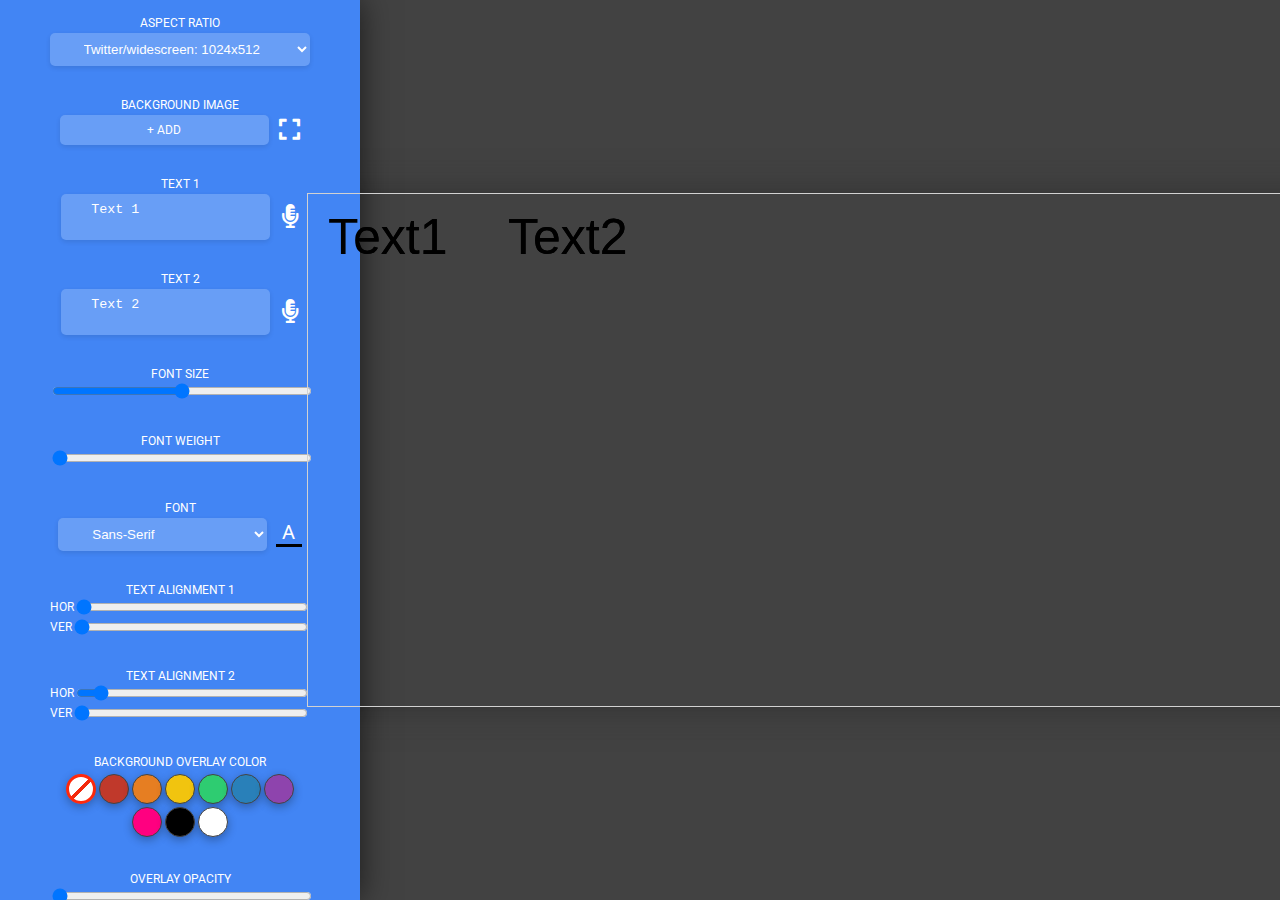
==== index.html @ 7c421618 "almost finished" ====
<!DOCTYPE html>
<html lang="en">
<head>
    <meta charset="UTF-8">
    <meta http-equiv="X-UA-Compatible" content="IE=edge">
    <meta name="viewport" content="width=device-width, initial-scale=1.0">
    <link rel="preconnect" href="https://fonts.gstatic.com">
    <link rel="stylesheet" href="https://cdnjs.cloudflare.com/ajax/libs/font-awesome/5.15.3/css/all.min.css">
    <link href="https://fonts.googleapis.com/css2?family=Roboto:wght@700&display=swap" rel="stylesheet">
    <link rel="stylesheet" href="style.css">
    <title>Meme Generator</title>
</head>
<body>
    <div class="main-container">
        <div class="sidebar">
            <div class="aspect-ratio">
                <label for="ratio" id="ratio">ASPECT RATIO</label>
                <div>
                    <select name="ratio">
                        <option value="wide">Twitter/widescreen: 1024x512</option>
                        <option value="square">Instagram/square: 600x600</option>
                    </select>
                </div>
            </div>
            <div class="bg-image">
                <label>BACKGROUND IMAGE</label>
                <div class="img-input">
                    <label class="inputImageBtn" for="files">+ ADD</label>
                    <input name="inputImage" id="files" style="visibility:hidden;display: none;" type="file">
                    <div class="canvas-expand-icon">
                        <i class="fas fa-expand fa-2x"></i>
                    </div>
                </div>
            </div>
            <div class="text-area">
                <label>TEXT 1</label>
                <div class="text-input">
                    <textarea class="text-1">Text 1</textarea>
                    <div class="mike-icon">
                        <i class="fas fa-microphone-alt fa-2x"></i>
                    </div>
                </div>
            </div>
            <div class="text-area">
                <label>TEXT 2</label>
                <div class="text-input">
                    <textarea class="text-2">Text 2</textarea>
                    <div class="mike-icon">
                        <i class="fas fa-microphone-alt fa-2x"></i>
                    </div>
                </div>
            </div>
            <div class="text-size">
                <label>FONT SIZE</label>   
                <div>
                    <input name="fontSize" type="range" max="100" min="0" step="10" value="50">
                </div>
            </div>
            <div class="text-weight">
                <label>FONT WEIGHT</label>   
                <div>
                    <input name="fontWeight" type="range" max="900" min="100" step="100" value="100">
                </div>
            </div>
            <div class="text-font">
                <label>FONT</label>
                <div class="text-family-color">
                    <select name="font-family">
                        <option value="Sans-Serif">Sans-Serif</option>
                        <option value="Verdana">Verdana</option>
                        <option value="Monospace">Monospace</option>
                        <option value="Courier New">Courier New</option>
                        <option value="Helvetica">Helvetica</option>
                    </select>
                    <div class="text-color">
                        <label for="font-color" >A</label>
                        <input id="font-color" type="color" style="visibility: hidden; opacity: 0; position: absolute;">
                    </div>
                </div>
            </div>
            <div class="text-alignment">
                <label>TEXT ALIGNMENT 1</label>
                <div>
                    <div class="align-bar-container">
                        <label>HOR </label>
                        <input class="text1HRange" name="text1HAlign" type="range" max="" min="20" step="" value="20">
                    </div>
                    <div class="align-bar-container">
                        <label>VER </label>
                        <input class="text1VRange" name="text1VAlign" type="range" max="" min="60" step="" value="60">
                    </div>
                </div>
            </div>
            <div class="text-alignment">
                <label>TEXT ALIGNMENT 2</label>
                <div>
                    <div class="align-bar-container">
                        <label>HOR </label>
                        <input class="text2HRange" name="text2HAlign" type="range" max="" min="20" step="" value="200">
                    </div>
                    <div class="align-bar-container">
                        <label>VER </label>
                        <input class="text2VRange" name="text2VAlign" type="range" max="" min="60" step="" value="60">
                    </div>
                </div>
            </div>
            <div class="bg-overlay">
                <label for="overlay" id="overlay">BACKGROUND OVERLAY COLOR</label>
                <div class="radios">
                        <input class="input-radio radio-none" name="overlay" type="radio" value="transparent" checked="checked">
                        <input class="input-radio radio-red" name="overlay" type="radio" value="#c0392b">
                        <input class="input-radio radio-orange" name="overlay" type="radio" value="#e67e22">
                        <input class="input-radio radio-yellow" name="overlay" type="radio" value="#f1c40f">
                        <input class="input-radio radio-green" name="overlay" type="radio" value="#2ecc71">
                        <input class="input-radio radio-blue" name="overlay" type="radio" value="#2980b9">
                        <input class="input-radio radio-purple" name="overlay" type="radio" value="#8e44ad">
                        <input class="input-radio radio-pink" name="overlay" type="radio" value="#ff0080">
                        <input class="input-radio radio-black" name="overlay" type="radio" value="#000000">
                        <input class="input-radio radio-white" name="overlay" type="radio" value="#ffffff">
                        <input name="colorstr" type="hidden" value="transparent">
                </div>
            </div>
            <div class="overlay-opacity">
                <label for="opacity" id="opacity">OVERLAY OPACITY</label>   
                <div>
                    <input name="opacity" type="range" max="1" min="0.00" step=".01" value="0.0">
                </div>
            </div>
            <div class="download-img">
                <div>
                    <button>DOWNLOAD IMAGE</button>
                </div>
            </div>
        </div>
        <div class="canvas-container">
            <canvas class="canvas canvas-overlay"></canvas>
            <canvas class="canvas canvas-image"></canvas>
            <canvas class="canvas canvas-text"></canvas>
            <canvas class="canvas canvas-buffer"></canvas>
        </div>
    </div>
    
    <script src="script.js"></script>
</body>
</html>
---- style.css ----
* {
    box-sizing: border-box;
}

body {
    margin: 0;
    padding: 0;
    font-family: 'Roboto', sans-serif;
    overflow: hidden;
}

.main-container {
    display: flex;
}

.sidebar {
    width: 30em;
    height: 100vh;
    box-shadow: 0 0 30px rgb(0 0 0 / 60%);
    z-index: 2;
    font-size: 12px;
    background: #4285f4;
    color: white;
    overflow-y: scroll;
}

/* Hide scrollbar for Chrome, Safari and Opera */
.sidebar::-webkit-scrollbar {
    display: none;
}

  /* Hide scrollbar for IE, Edge and Firefox */
.sidebar{
    -ms-overflow-style: none;  /* IE and Edge */
    scrollbar-width: none;  /* Firefox */
}

.sidebar>div {
    text-align: center;
    display: flex;
    flex-direction: column;
    justify-content: center;
    padding: 1rem 3.1rem;
}

input,
select,
.inputImageBtn {
    width: 100%;
}

.img-input,
.text-input, .text-family-color {
    display: flex;
    justify-content: space-evenly;
    align-items: center;
}

.inputImageBtn,
textarea,.text-family-color select  {
    width: 80%;
}

.text-family-color .text-color{
    width: 10%;
    font-size: 1.7em;
    border-bottom: 3px solid black;
}

textarea {
    resize: none;
}

.align-bar-container{
    display: flex;
    align-items: center;
}

i {
    cursor: pointer;
}

.fa-expand:hover {
    color: black;
}

.sidebar .radio-red {
    background-color: #c0392b;
}

.sidebar .radio-orange {
    background-color: #e67e22;
}

.sidebar .radio-yellow {
    background-color: #f1c40f;
}

.sidebar .radio-green {
    background-color: #2ecc71;
}

.sidebar .radio-blue {
    background-color: #2980b9;
}

.sidebar .radio-purple {
    background-color: #8e44ad;
}

.sidebar .radio-pink {
    background-color: #ff0080;
}

.sidebar .radio-black {
    background-color: #000000;
}

.sidebar .radio-white {
    background-color: #ffffff;
}

.sidebar .input-radio {
    margin: 0;
    width: 30px;
    height: 30px;
    border-radius: 50%;
    border: 1px #444 solid;
    box-shadow: 0 3px 10px rgb(0 0 0 / 30%);
    cursor: pointer;
    appearance: none;
}

.sidebar .radio-none {
    background: -webkit-linear-gradient(-45deg, rgba(255, 255, 255, 1) 0%,
            rgba(255, 255, 255, 1) 45%,
            rgba(246, 41, 12, 1) 45%,
            rgba(240, 41, 12, 1) 55%, rgba(255, 255, 255, 1) 55%,
            rgba(255, 255, 255, 1) 100%);
    border-color: rgba(255, 41, 12, 1) !important;
    border-width: 3px !important;
}

.canvas-container {
    display: flex;
    justify-content: center;
    align-items: center;
    position: relative;
    background: #424242;
    flex: 1;
}

.canvas {
    position: absolute;
    border: 1px solid #d2d2d2;
}

.canvas-overlay {
    -webkit-box-shadow: 0px 0px 30px 0px rgba(50, 50, 50, 1);
    -moz-box-shadow: 0px 0px 30px 0px rgba(50, 50, 50, 1);
    box-shadow: 0px 0px 30px 0px rgba(50, 50, 50, 1);
}

.canvas-buffer {
    z-index: 2;
}

.aspect-ratio select,
.text-area textarea,
.text-font select,
.bg-image .inputImageBtn {
    outline: none;
    padding: 8px 30px;
    border-radius: 5px;
    margin-top: 3px;
    box-shadow: 0 2px 5px rgb(0 0 0 / 10%);
    background: #689EF6;
    border: none;
    color: white;
}

.bg-overlay .radios {
    margin-top: 5px;
}

.inputImageBtn {
    border: 1px solid;
    padding: 5px;
    cursor: pointer;
    display: inline-block;
}

.download-img button {
    padding: 0 .9375rem;
    line-height: 40px;
    color: #333;
    border-radius: 6px;
    box-shadow: 0 1px 5px rgb(0 0 0 / 60%);
    cursor: pointer;
}

.download-img button:hover {
    color: #555;
    box-shadow: 0 3px 10px rgb(0 0 0 / 30%);
}
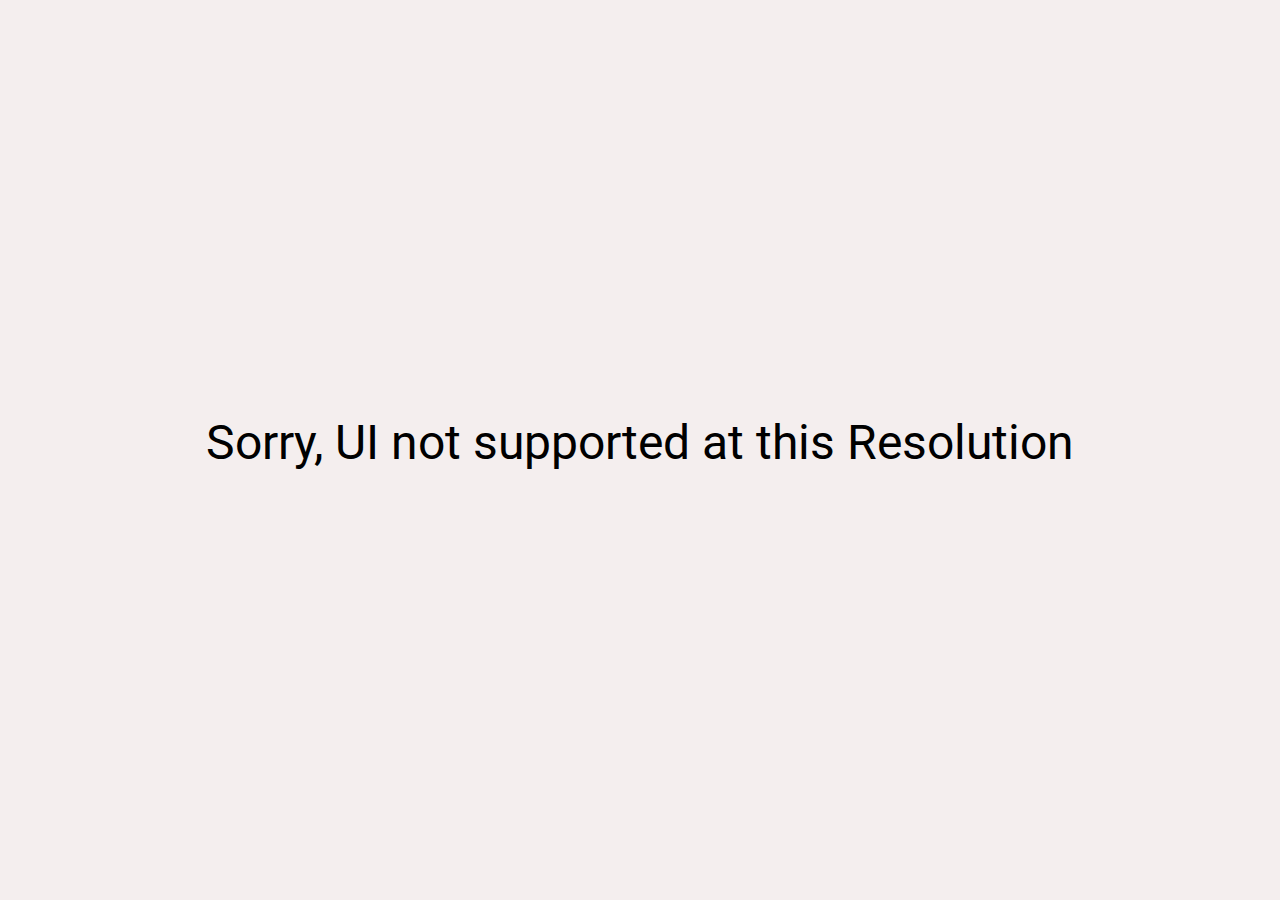
==== commit 26ccb081: "UI not supported part 1" ====
--- a/index.html
+++ b/index.html
@@ -8,6 +8,7 @@
     <link rel="stylesheet" href="https://cdnjs.cloudflare.com/ajax/libs/font-awesome/5.15.3/css/all.min.css">
     <link href="https://fonts.googleapis.com/css2?family=Roboto:wght@700&display=swap" rel="stylesheet">
     <link rel="stylesheet" href="style.css">
+    <link rel="icon" href="./titleicon.png">
     <title>Meme Generator</title>
 </head>
 <body>
@@ -71,6 +72,13 @@
                         <option value="Monospace">Monospace</option>
                         <option value="Courier New">Courier New</option>
                         <option value="Helvetica">Helvetica</option>
+                        <option value="Tahoma">Tahoma</option>
+                        <option value="Times New Roman">Times New Roman</option>
+                        <option value="Papyrus, fantasy">Papyrus, fantasy</option>
+                        <option value="Trebuchet MS">Trebuchet MS</option>
+                        <option value="Georgia">Georgia</option>
+                        <option value="Garamond">Garamond</option>
+                        <option value="Brush Script MT, cursive">Brush Script MT, cursive</option>
                     </select>
                     <div class="text-color">
                         <label for="font-color" >A</label>
@@ -117,7 +125,6 @@
                         <input class="input-radio radio-pink" name="overlay" type="radio" value="#ff0080">
                         <input class="input-radio radio-black" name="overlay" type="radio" value="#000000">
                         <input class="input-radio radio-white" name="overlay" type="radio" value="#ffffff">
-                        <input name="colorstr" type="hidden" value="transparent">
                 </div>
             </div>
             <div class="overlay-opacity">
@@ -138,6 +145,9 @@
             <canvas class="canvas canvas-text"></canvas>
             <canvas class="canvas canvas-buffer"></canvas>
         </div>
+        <div class="not-supported">
+            Sorry, UI not supported at this Resolution
+        </div>
     </div>
     
     <script src="script.js"></script>
--- a/style.css
+++ b/style.css
@@ -9,10 +9,12 @@
     overflow: hidden;
 }
 
+/* ************************ MAIN CONTAINER ***************************88 */
 .main-container {
     display: flex;
 }
 
+/* ************************ SIDEBAR ***************************88 */
 .sidebar {
     width: 30em;
     height: 100vh;
@@ -139,30 +141,6 @@
             rgba(255, 255, 255, 1) 100%);
     border-color: rgba(255, 41, 12, 1) !important;
     border-width: 3px !important;
-}
-
-.canvas-container {
-    display: flex;
-    justify-content: center;
-    align-items: center;
-    position: relative;
-    background: #424242;
-    flex: 1;
-}
-
-.canvas {
-    position: absolute;
-    border: 1px solid #d2d2d2;
-}
-
-.canvas-overlay {
-    -webkit-box-shadow: 0px 0px 30px 0px rgba(50, 50, 50, 1);
-    -moz-box-shadow: 0px 0px 30px 0px rgba(50, 50, 50, 1);
-    box-shadow: 0px 0px 30px 0px rgba(50, 50, 50, 1);
-}
-
-.canvas-buffer {
-    z-index: 2;
 }
 
 .aspect-ratio select,
@@ -202,4 +180,49 @@
 .download-img button:hover {
     color: #555;
     box-shadow: 0 3px 10px rgb(0 0 0 / 30%);
-}+}
+
+/* ************************ CANVAS CONTAINER ***************************88 */
+.canvas-container {
+    display: flex;
+    justify-content: center;
+    align-items: center;
+    position: relative;
+    background: #424242;
+    flex: 1;
+}
+
+.canvas {
+    position: absolute;
+    border: 1px solid #d2d2d2;
+}
+
+.canvas-overlay {
+    -webkit-box-shadow: 0px 0px 30px 0px rgba(50, 50, 50, 1);
+    -moz-box-shadow: 0px 0px 30px 0px rgba(50, 50, 50, 1);
+    box-shadow: 0px 0px 30px 0px rgba(50, 50, 50, 1);
+}
+
+.canvas-buffer {
+    z-index: 2;
+}
+
+.not-supported{
+    display:  none;
+    position: absolute;
+    top: 0;
+    left: 0;
+    z-index: 2;
+    width: 100vw;
+    height: 100vh;
+    background: #f4eeee;
+    text-align: center;
+    padding-top: 46vh;
+    font-size: 3em;
+}
+
+@media (max-width:1400px) {
+    .not-supported{
+        display : block
+    }
+}
